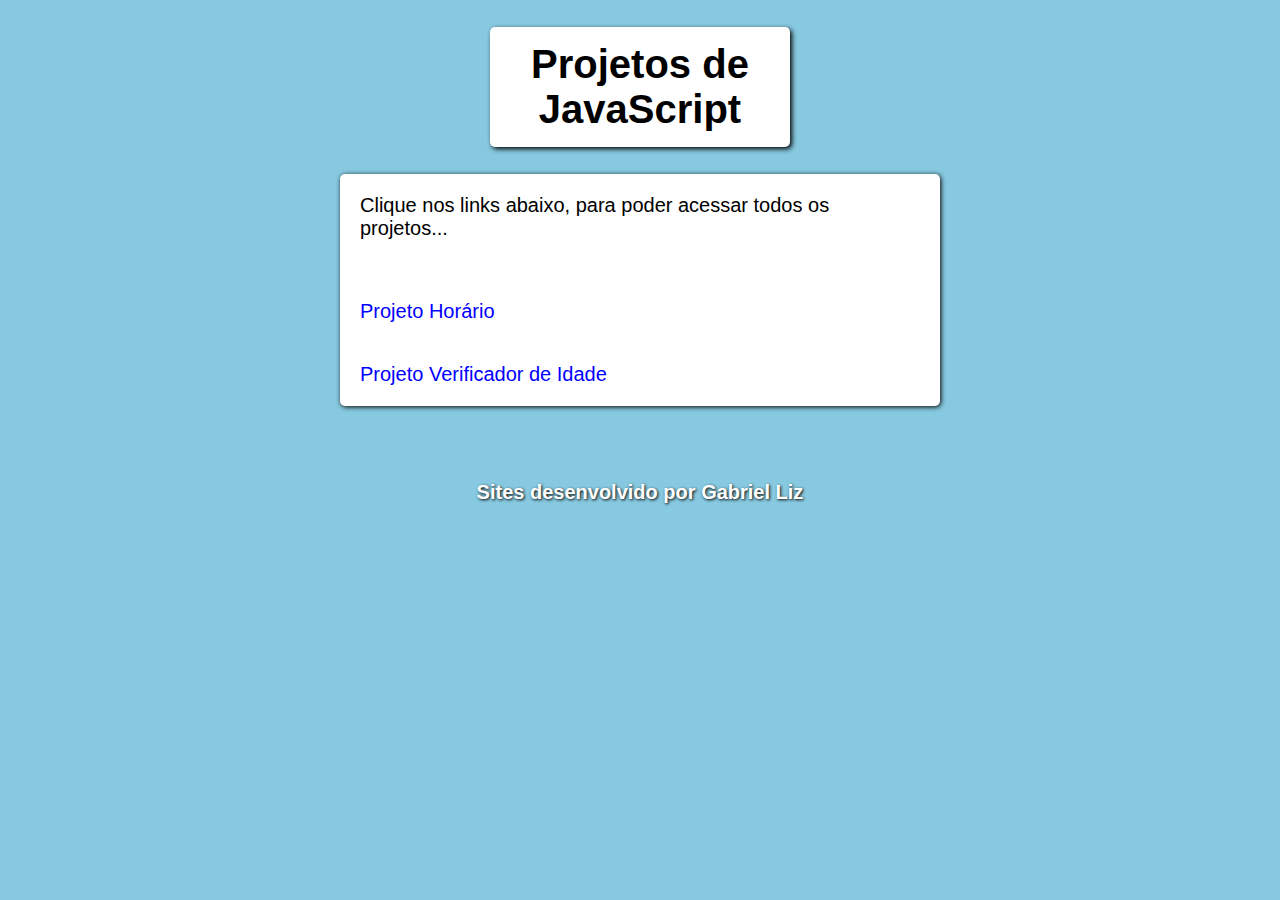
==== index.html @ 2d30935f "update projeto js" ====
<!DOCTYPE html>
<html lang="pt-br">
<head>
    <meta charset="UTF-8">
    <meta name="viewport" content="width=device-width, initial-scale=1.0">
    <title>Projetos-JS</title>
    <link rel="stylesheet" href="style/style.css">
</head>
<body>
    <header>
        <h1>Projetos de JavaScript</h1>
    </header>
    <main>
        <p>Clique nos links abaixo, para poder acessar todos os projetos...</p>
        <p class="projetos"><a href="Horario/index.html" target="_blank">Projeto Horário</a></p>
        <p class="projetos"><a href="Verificador-de-idade/index.html" target="_blank">Projeto Verificador de Idade</a></p>
    </main>
    <footer>
        Sites desenvolvido por <a href="#">Gabriel Liz</a>
    </footer>
</body>
</html>
---- style/style.css ----
body {
    background-color: rgb(135, 201, 224);
    font-family: Arial, Helvetica, sans-serif;
    font-size: 20px;
}

header {
    width: 300px;
    background-color: white;
    text-align: center;
    margin: auto;
    border-radius: 5px;
    box-shadow: 2px 2px 5px black;
}

header > h1 {
    padding: 15px;
} 

main {
    background-color: white;
    width: 600px;
    text-align: center;
    margin: auto;
    border-radius: 5px;
    box-shadow: 1px 1px 5px black;
    
}

main > p {
    padding: 20px;
    text-align: left;
}

.projetos {
    margin: 0px;
}

footer {
    text-align: center;
    margin-top: 75px;
    color: white;
    font-size: 20px;
    font-weight: bolder;
    text-shadow: 1px 1px 3px black;
}

main > p > a {
    color: blue;
    
}

a {
    text-decoration: none;
    color: white;

}

a:hover {
    text-decoration: underline;
}
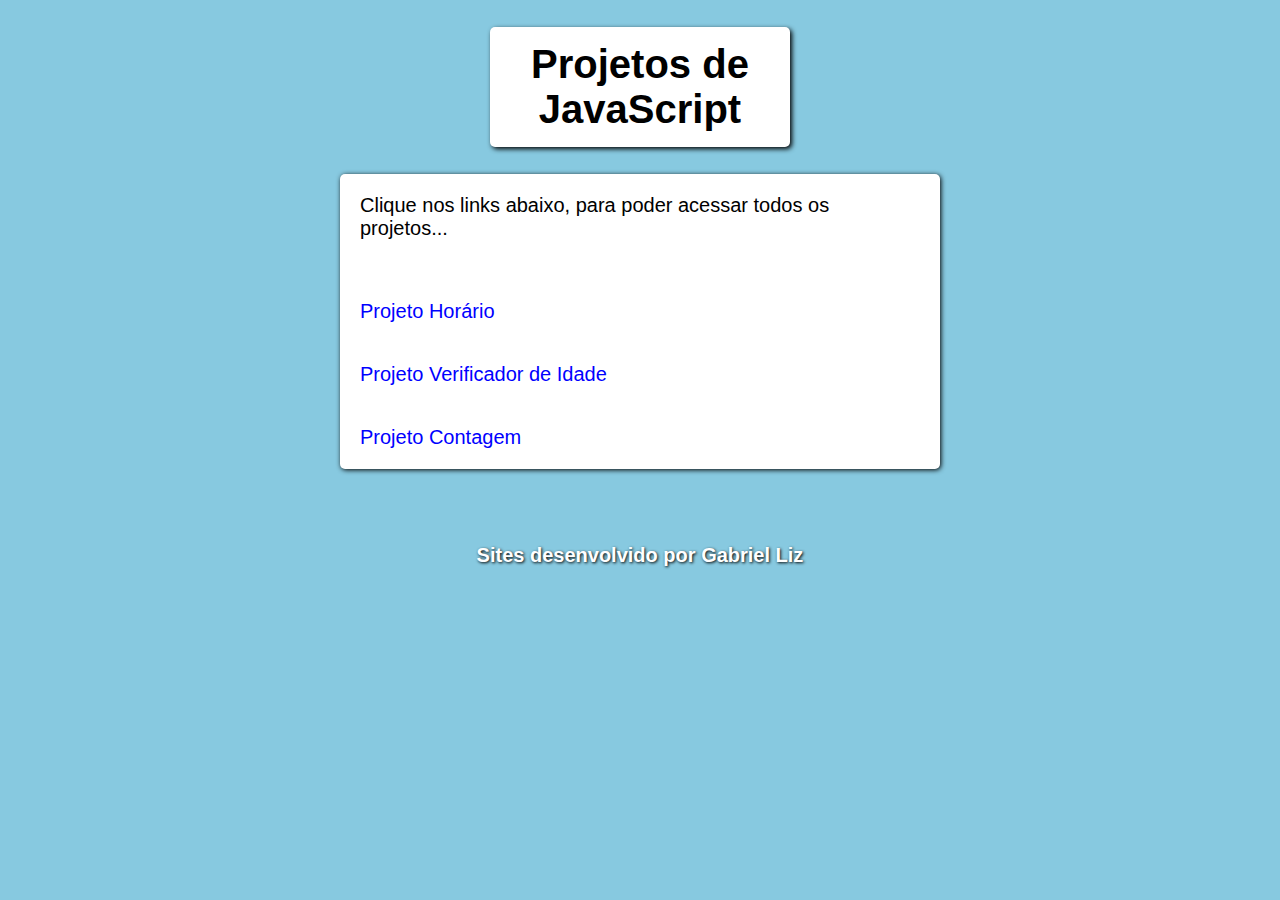
==== commit 74ac60ef: "update projeto contagem" ====
--- a/index.html
+++ b/index.html
@@ -13,7 +13,8 @@
     <main>
         <p>Clique nos links abaixo, para poder acessar todos os projetos...</p>
         <p class="projetos"><a href="Horario/index.html" target="_blank">Projeto Horário</a></p>
-        <p class="projetos"><a href="Verificador-de-idade/index.html" target="_blank">Projeto Verificador de Idade</a></p>
+        <p class="projetos"><a href="verificador-idade/index.html" target="_blank">Projeto Verificador de Idade</a></p>
+        <p class="projetos"><a href="Contagem/index.html" target="_blank">Projeto Contagem</a></p>
     </main>
     <footer>
         Sites desenvolvido por <a href="#">Gabriel Liz</a>
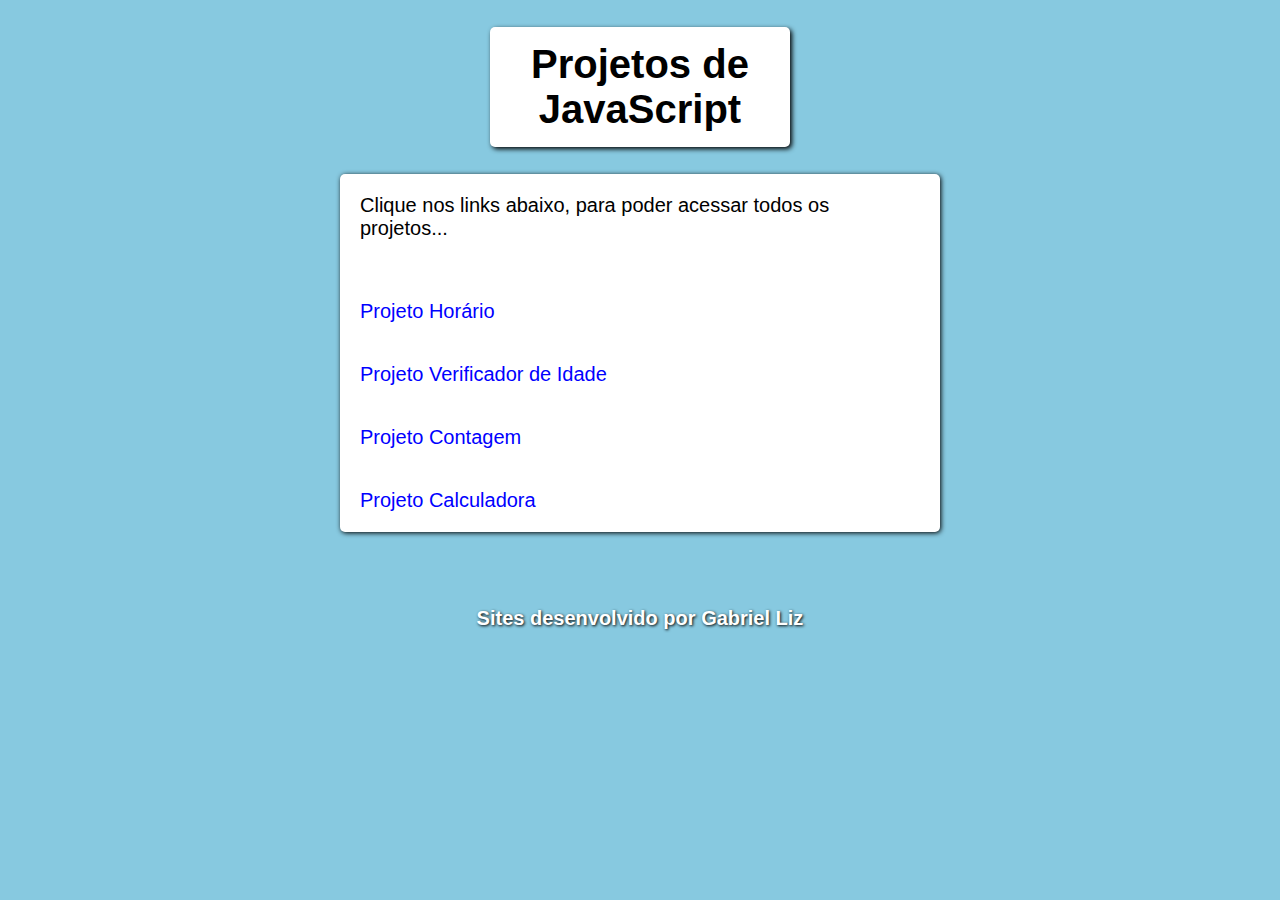
==== commit 0500b549: "projeto calculadora" ====
--- a/index.html
+++ b/index.html
@@ -15,6 +15,7 @@
         <p class="projetos"><a href="Horario/index.html" target="_blank">Projeto Horário</a></p>
         <p class="projetos"><a href="verificador-idade/index.html" target="_blank">Projeto Verificador de Idade</a></p>
         <p class="projetos"><a href="Contagem/index.html" target="_blank">Projeto Contagem</a></p>
+        <p class="projetos"><a href="calculadora/calc.html">Projeto Calculadora</a></p>
     </main>
     <footer>
         Sites desenvolvido por <a href="#">Gabriel Liz</a>
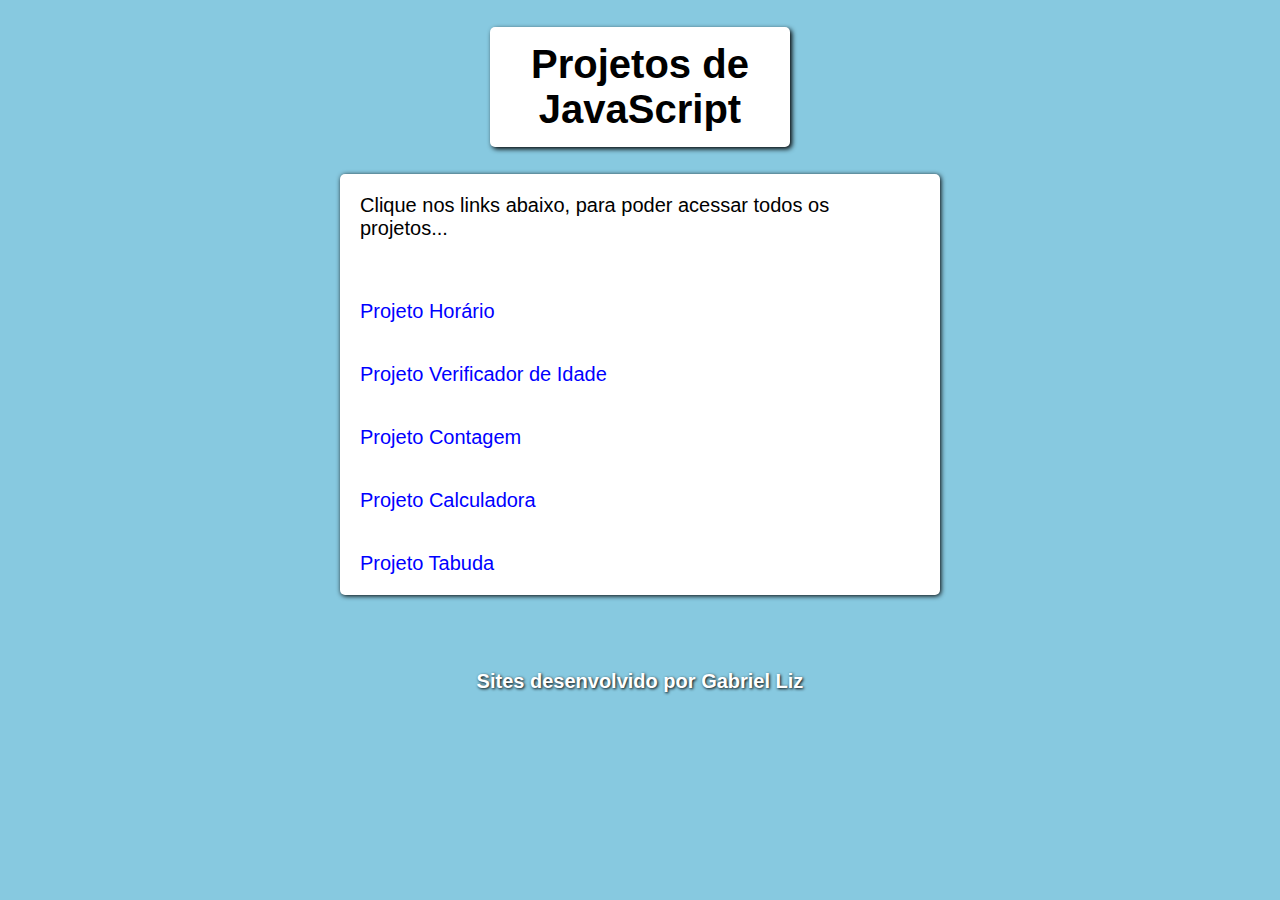
==== commit f89a5144: "tabuada" ====
--- a/index.html
+++ b/index.html
@@ -16,6 +16,7 @@
         <p class="projetos"><a href="verificador-idade/index.html" target="_blank">Projeto Verificador de Idade</a></p>
         <p class="projetos"><a href="Contagem/index.html" target="_blank">Projeto Contagem</a></p>
         <p class="projetos"><a href="calculadora/calc.html">Projeto Calculadora</a></p>
+        <p class="projetos"><a href="Tabuada/index.html">Projeto Tabuda</a></p>
     </main>
     <footer>
         Sites desenvolvido por <a href="#">Gabriel Liz</a>
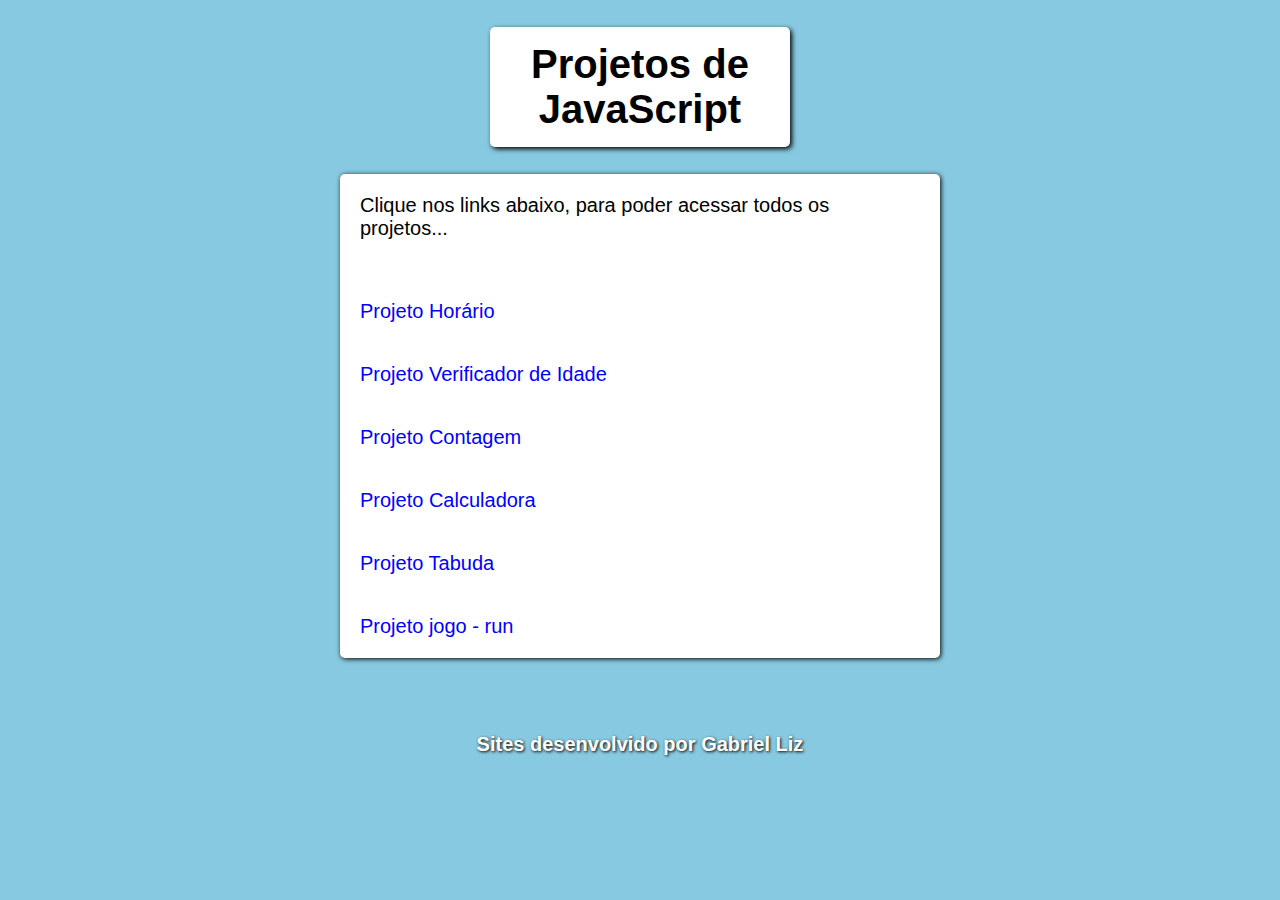
==== commit d34b965b: "run" ====
--- a/index.html
+++ b/index.html
@@ -17,6 +17,7 @@
         <p class="projetos"><a href="Contagem/index.html" target="_blank">Projeto Contagem</a></p>
         <p class="projetos"><a href="calculadora/calc.html">Projeto Calculadora</a></p>
         <p class="projetos"><a href="Tabuada/index.html">Projeto Tabuda</a></p>
+        <p class="projetos"><a href="run/index.html">Projeto jogo - run</a></p>
     </main>
     <footer>
         Sites desenvolvido por <a href="#">Gabriel Liz</a>
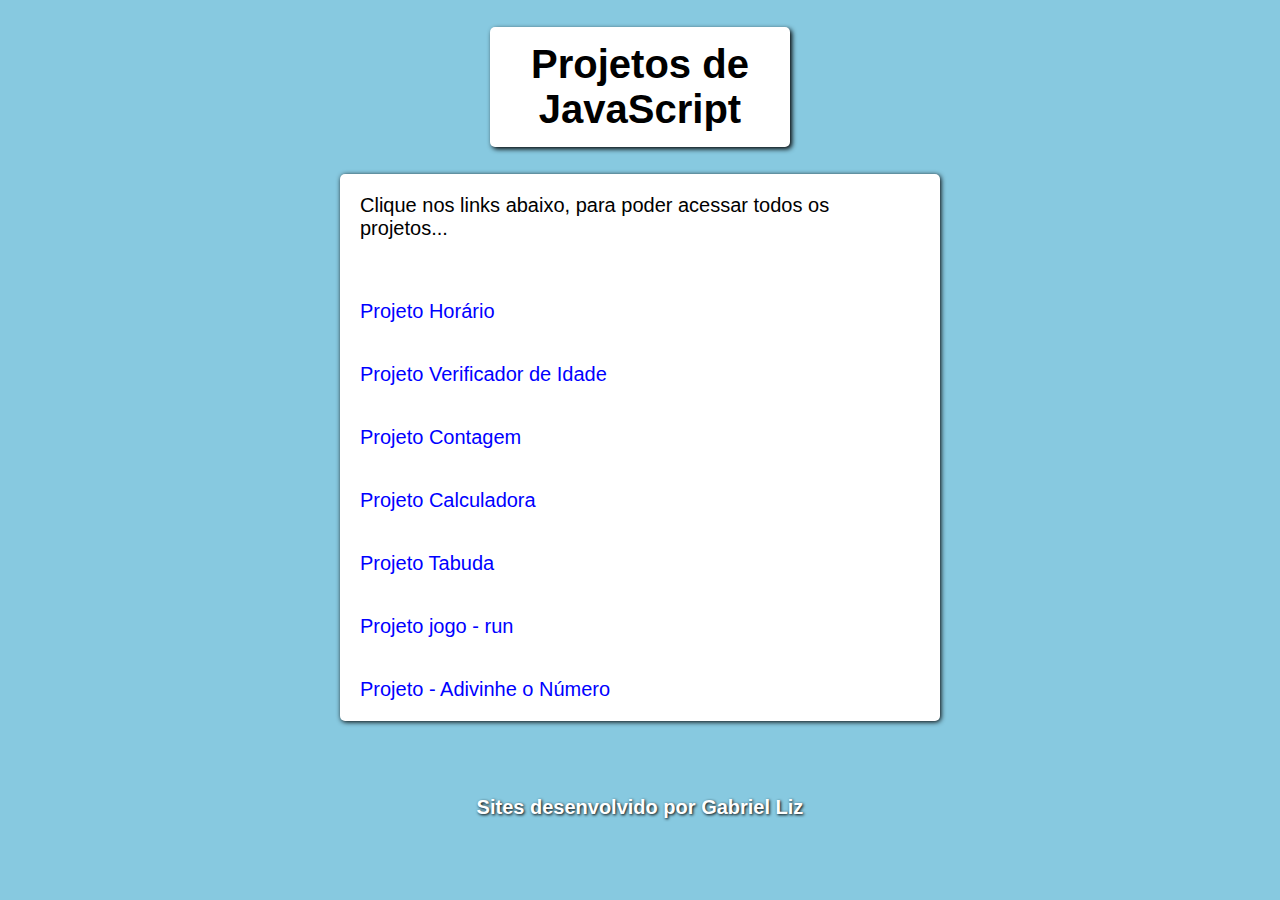
==== commit fdcf1fd1: "link do adivinhe" ====
--- a/index.html
+++ b/index.html
@@ -18,6 +18,7 @@
         <p class="projetos"><a href="calculadora/calc.html">Projeto Calculadora</a></p>
         <p class="projetos"><a href="Tabuada/index.html">Projeto Tabuda</a></p>
         <p class="projetos"><a href="run/index.html">Projeto jogo - run</a></p>
+        <p class="projetos"><a href="adivinha/index.html">Projeto - Adivinhe o Número</a></p>
     </main>
     <footer>
         Sites desenvolvido por <a href="#">Gabriel Liz</a>
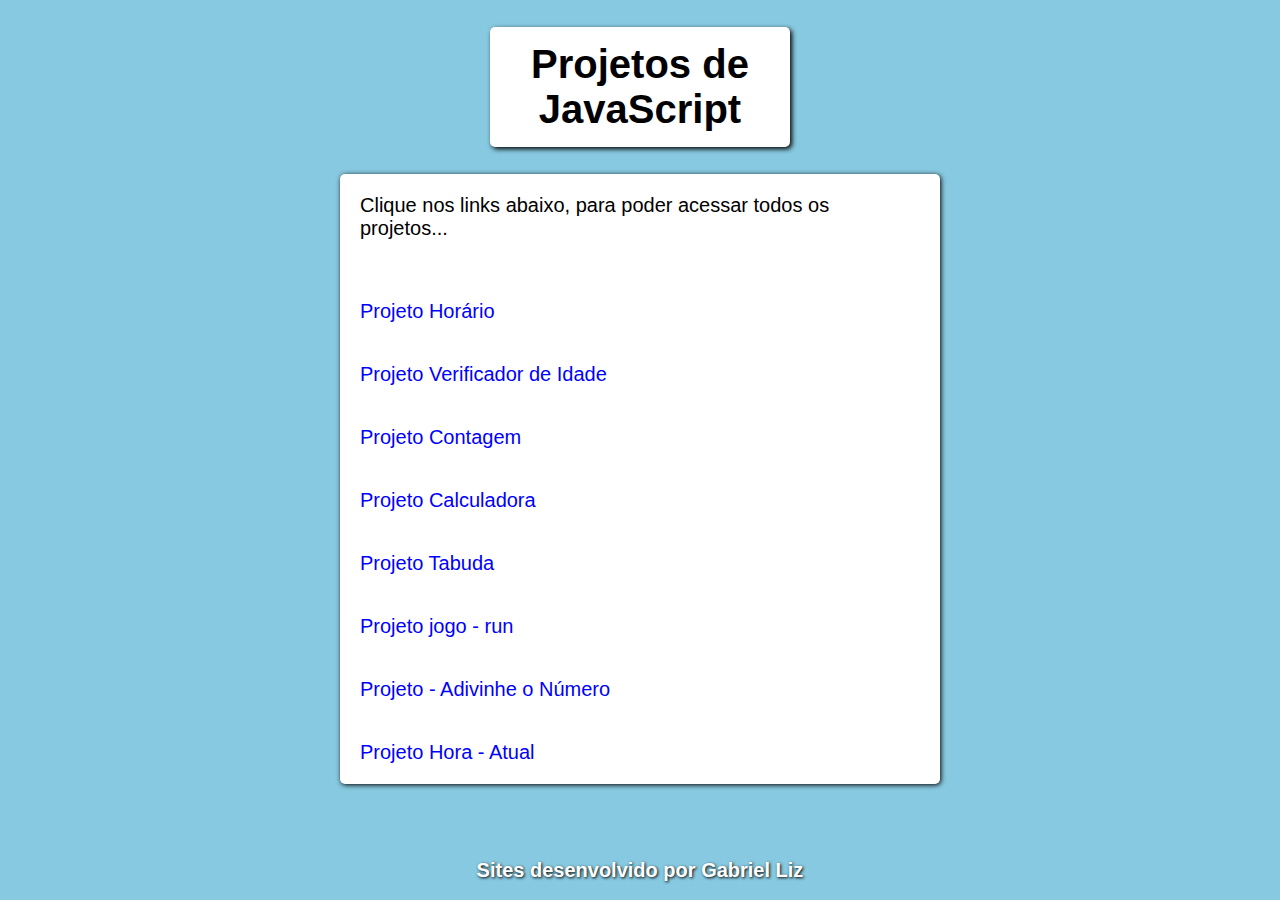
==== commit 6c22a2eb: "hora atual" ====
--- a/index.html
+++ b/index.html
@@ -19,6 +19,7 @@
         <p class="projetos"><a href="Tabuada/index.html">Projeto Tabuda</a></p>
         <p class="projetos"><a href="run/index.html">Projeto jogo - run</a></p>
         <p class="projetos"><a href="adivinha/index.html">Projeto - Adivinhe o Número</a></p>
+        <p class="projetos"><a href="hora-atual/index.html">Projeto Hora - Atual</a></p>
     </main>
     <footer>
         Sites desenvolvido por <a href="#">Gabriel Liz</a>
